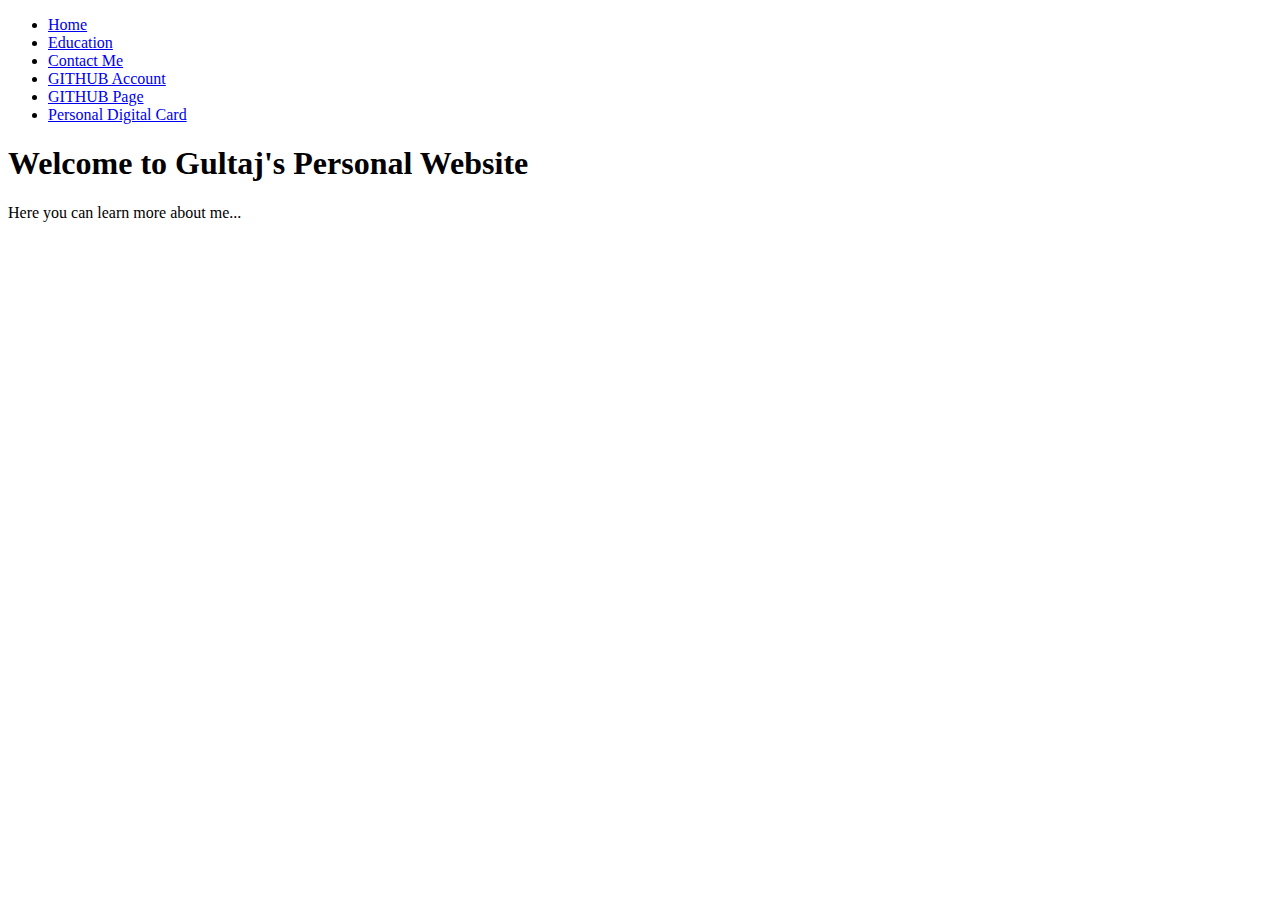
==== index.html @ 23e8befb "add index html file" ====
<!DOCTYPE html>
<html>
<head>
    <title>My Personal Website</title>
</head>
<body>

<!-- Navigation Bar -->
<nav>
    <ul>
        <li><a href="#home">Home</a></li>
        <li><a href="#education">Education</a></li>
        <li><a href="#contact">Contact Me</a></li>
        <li><a href="#github_account">GITHUB Account</a></li>
        <li><a href="#github_page">GITHUB Page</a></li>
        <li><a href="#card">Personal Digital Card</a></li>

    </ul>
</nav>

<!-- Main Content -->
<section id="home">
    <h1>Welcome to Gultaj's Personal Website</h1>
    <p>Here you can learn more about me...</p>
</section>
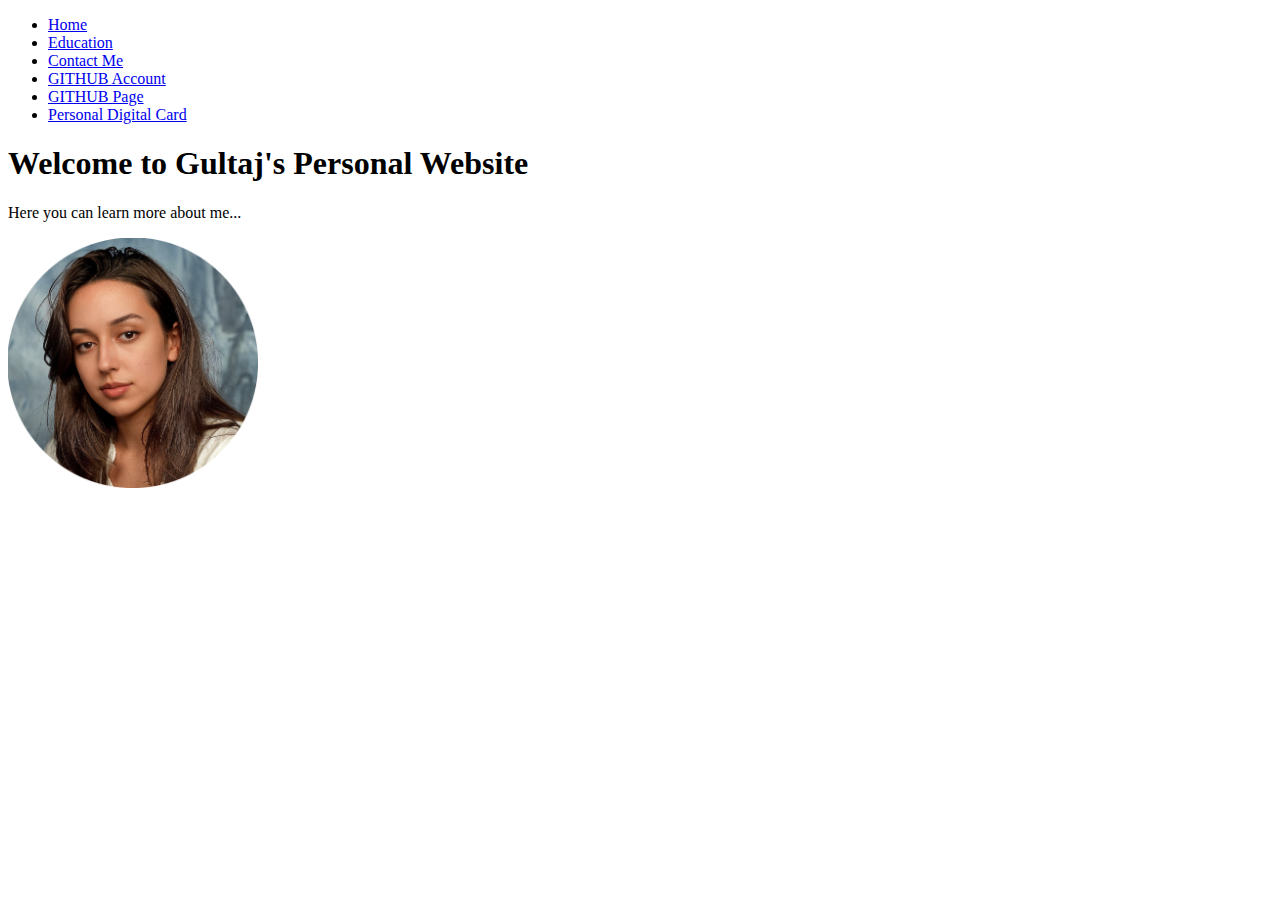
==== commit 3959c060: "add profile photo" ====
--- a/index.html
+++ b/index.html
@@ -22,4 +22,8 @@
 <section id="home">
     <h1>Welcome to Gultaj's Personal Website</h1>
     <p>Here you can learn more about me...</p>
+</section>
+
+<section id="image">
+    <img src="gultajs_pic.png" alt="my profile photo" width="250" height="250">
 </section>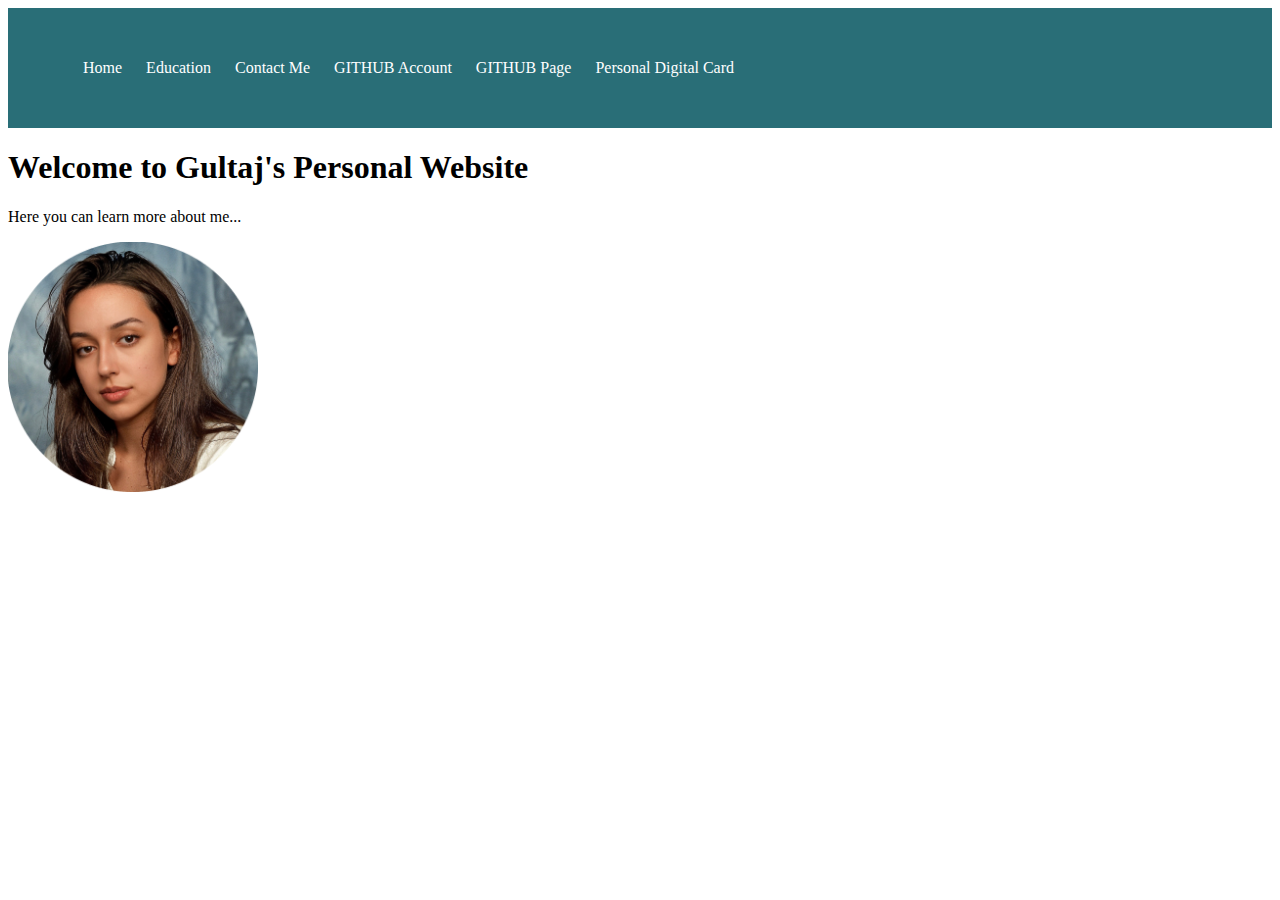
==== commit 29d12334: "add stylesheet" ====
--- a/index.html
+++ b/index.html
@@ -2,6 +2,7 @@
 <html>
 <head>
     <title>My Personal Website</title>
+    <link rel="stylesheet" type="text/css" href="style.css">
 </head>
 <body>
 
@@ -9,10 +10,10 @@
 <nav>
     <ul>
         <li><a href="#home">Home</a></li>
-        <li><a href="#education">Education</a></li>
-        <li><a href="#contact">Contact Me</a></li>
-        <li><a href="#github_account">GITHUB Account</a></li>
-        <li><a href="#github_page">GITHUB Page</a></li>
+        <li><a href="education.html" target="_blank">Education</a></li>
+        <li><a href="contact.html" target="_blank">Contact Me</a></li>
+        <li><a href="https://github.com/gultaj7" target="_blank">GITHUB Account</a></li>
+        <li><a href="https://github.com/gultaj7/as1_w-m1_fall2023" target="_blank">GITHUB Page</a></li>
         <li><a href="#card">Personal Digital Card</a></li>
 
     </ul>
--- a/style.css
+++ b/style.css
@@ -0,0 +1,19 @@
+nav {
+    background-color: #296e77;
+    padding:35px; 
+}
+
+/* Style for the navigation links */
+nav ul {
+    list-style-type: none; 
+}
+
+nav li {
+    display: inline; 
+    margin-right: 20px; 
+}
+
+nav a {
+    text-decoration: none; 
+    color: #fff; 
+}
